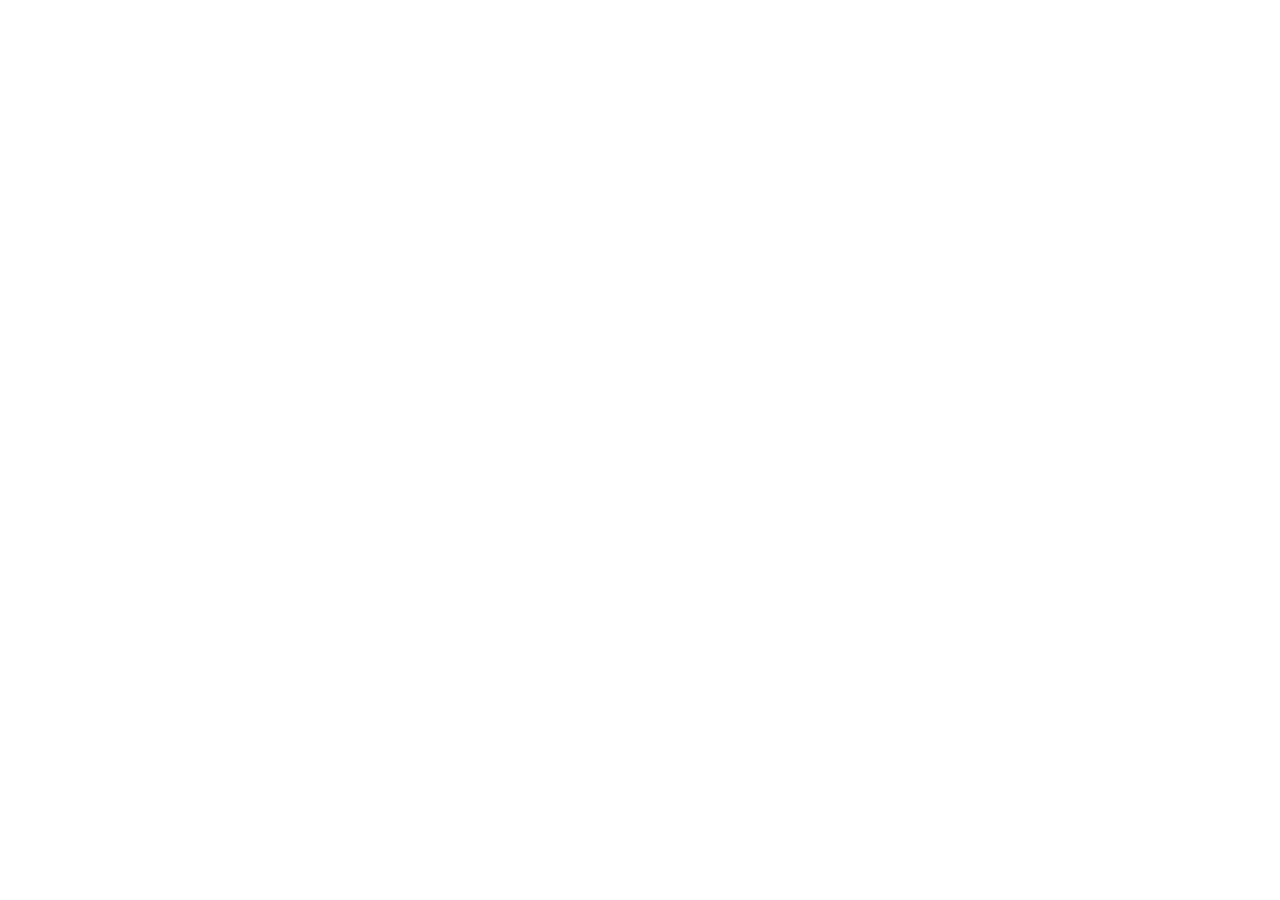
==== index.html @ e3da5157 "Commit inicial" ====
<!DOCTYPE html>
<html lang="pt-br">
<head>
    <meta charset="UTF-8">
    <meta name="viewport" content="width=device-width, initial-scale=1.0">
    <title>Papelaria & Bazar Central Parque</title>
    <link rel="stylesheet" href="style.css">
</head>
<body>
    
</body>
</html>
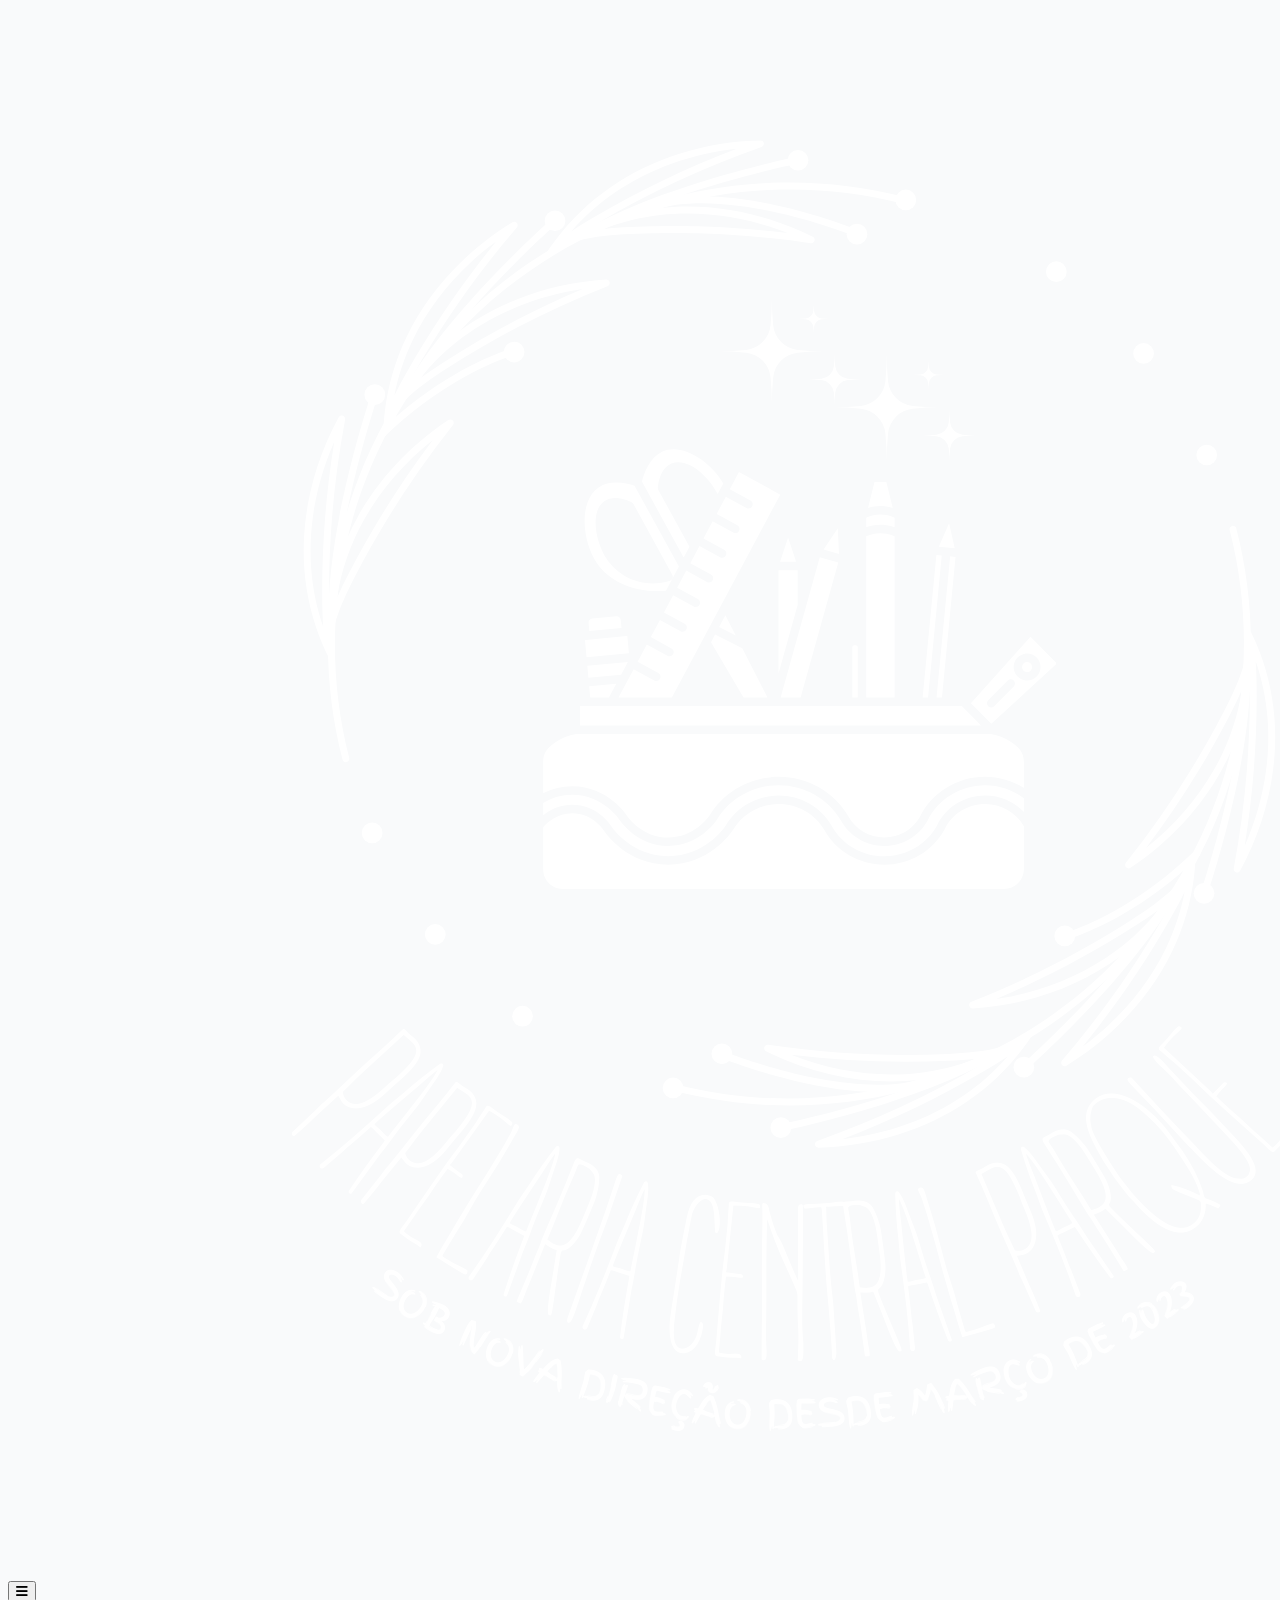
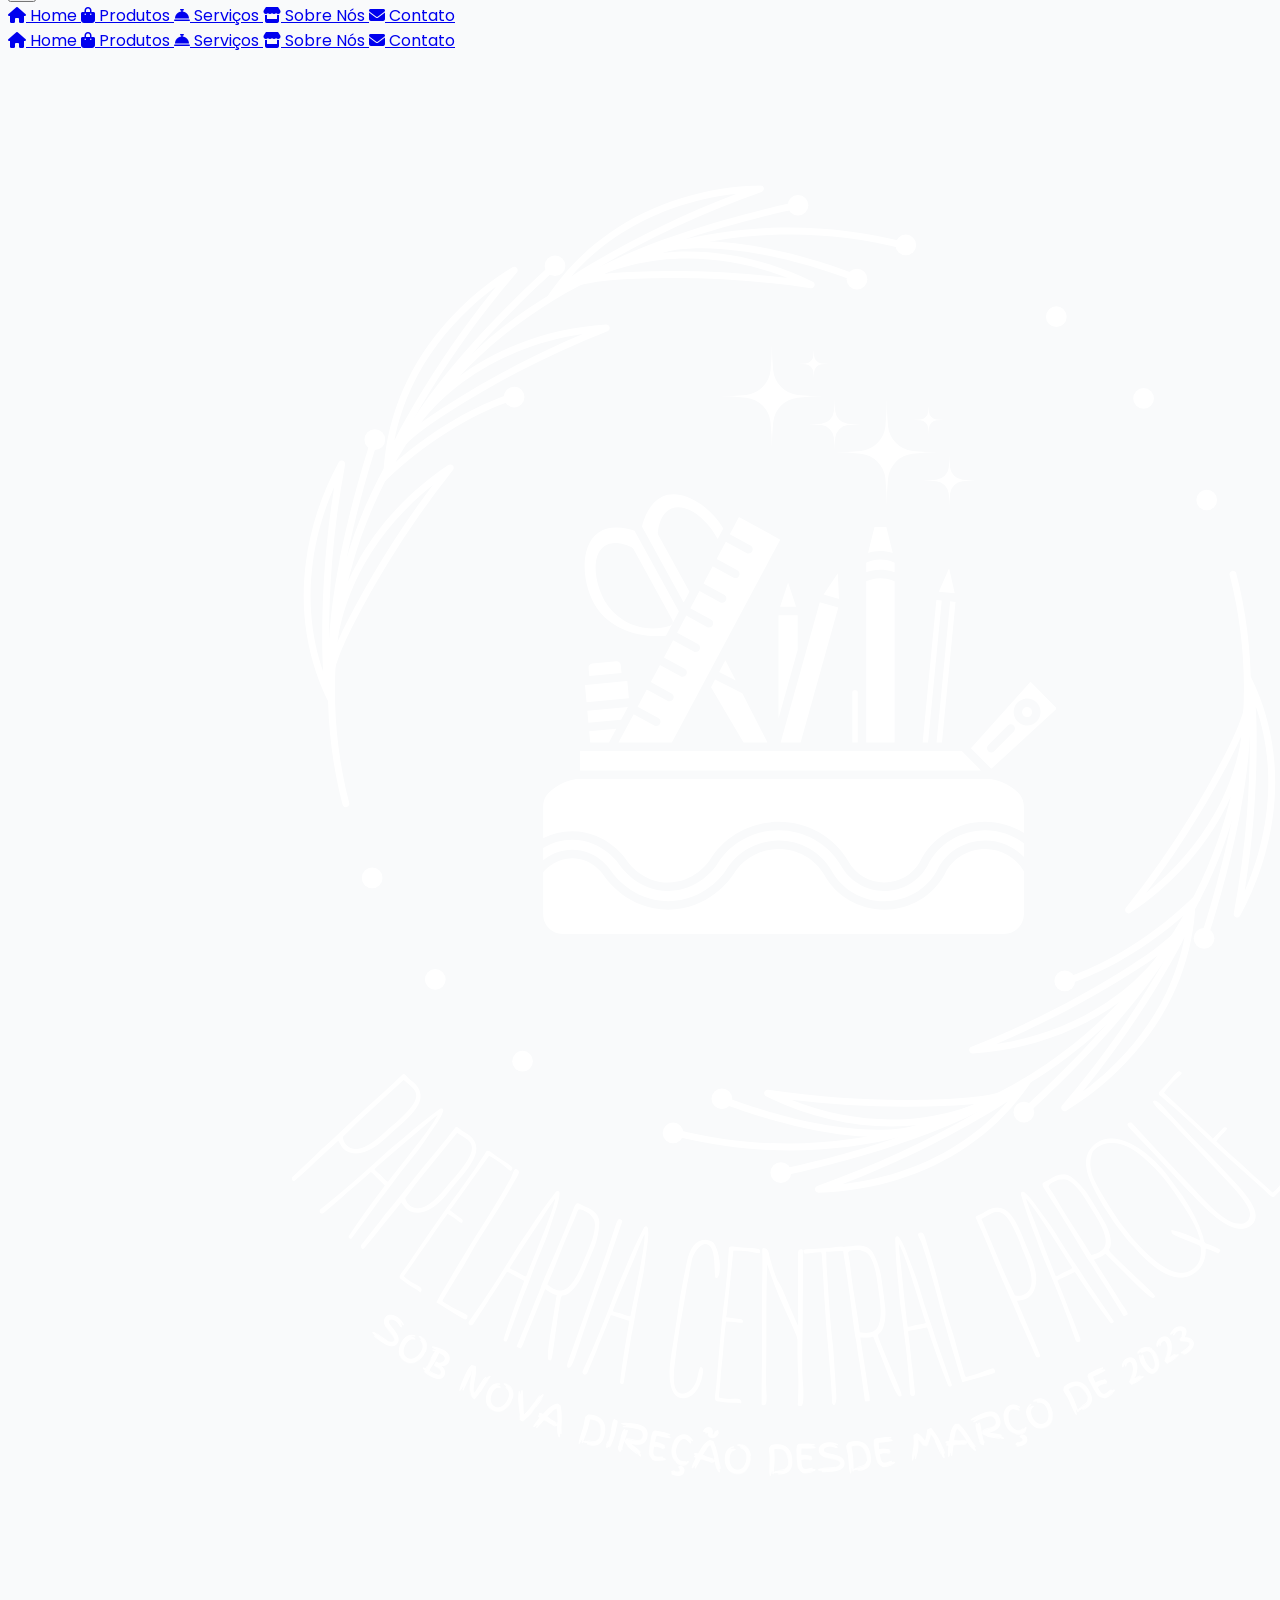
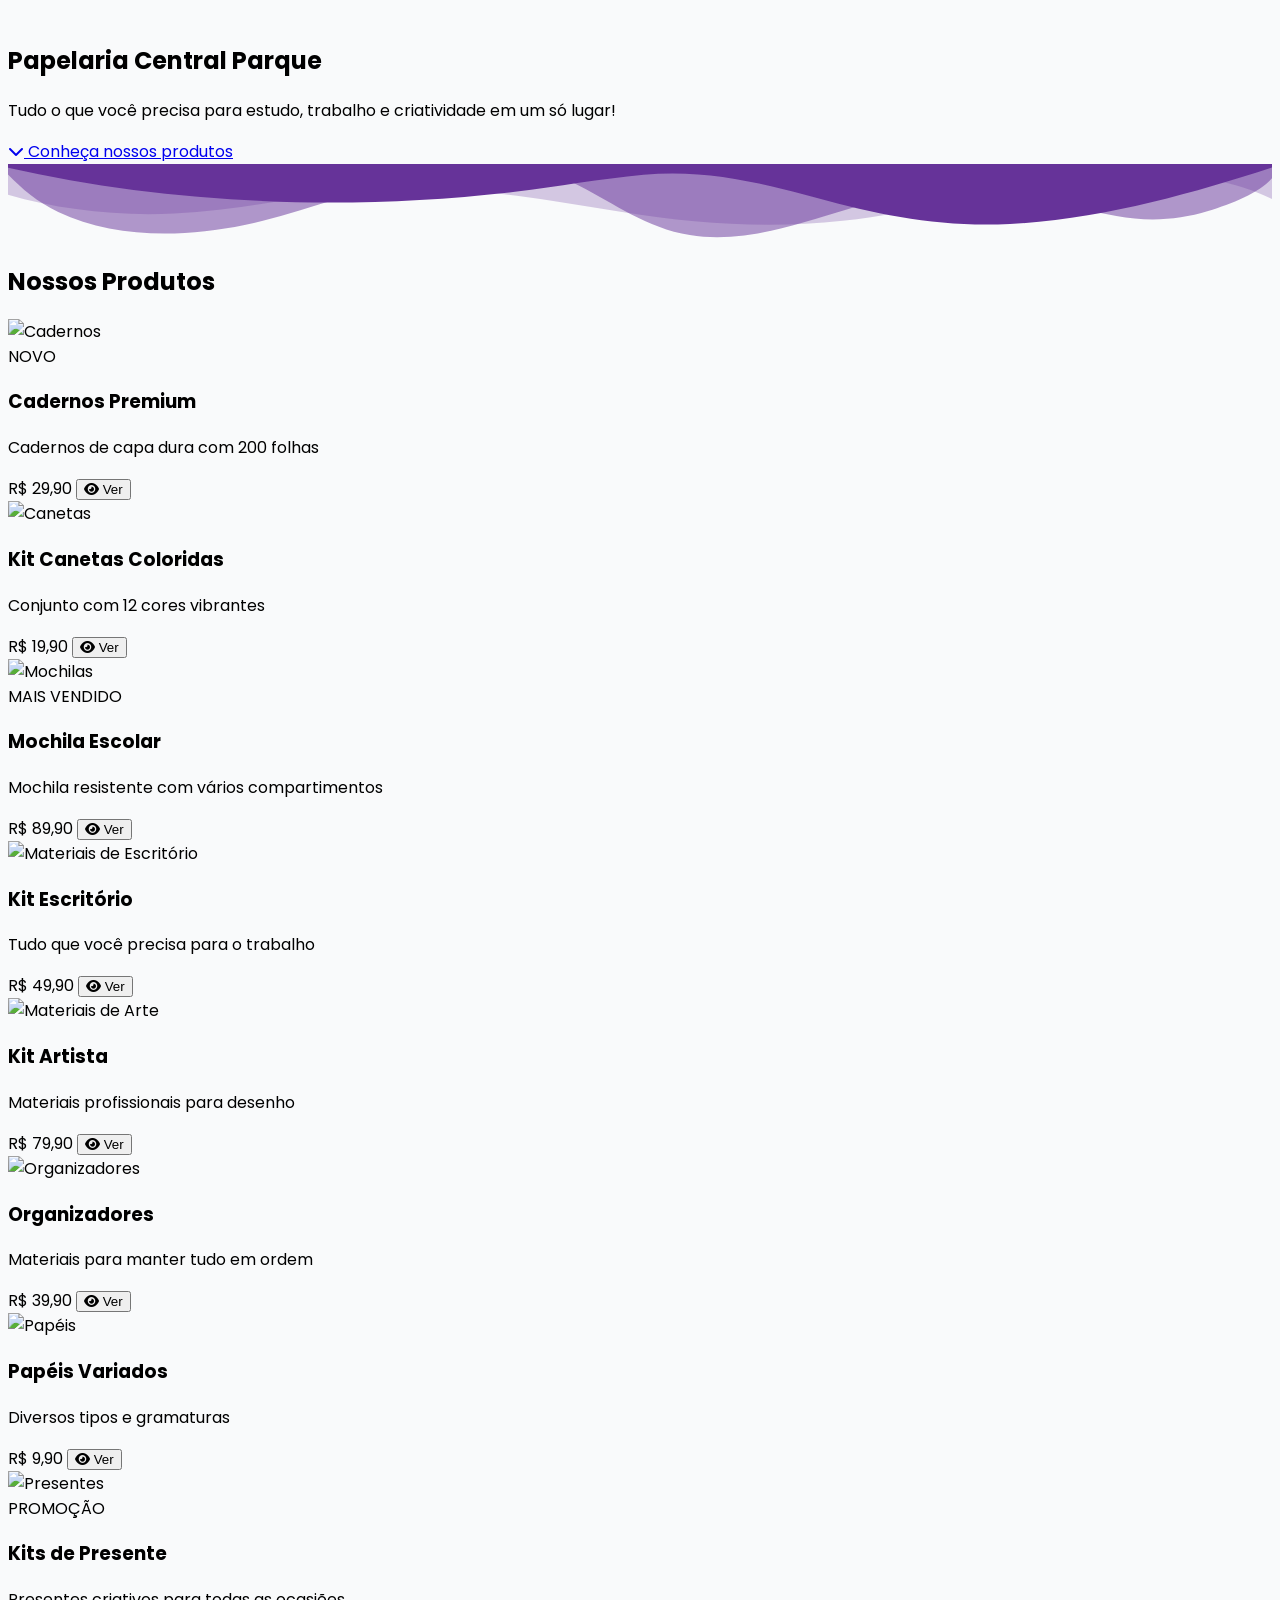
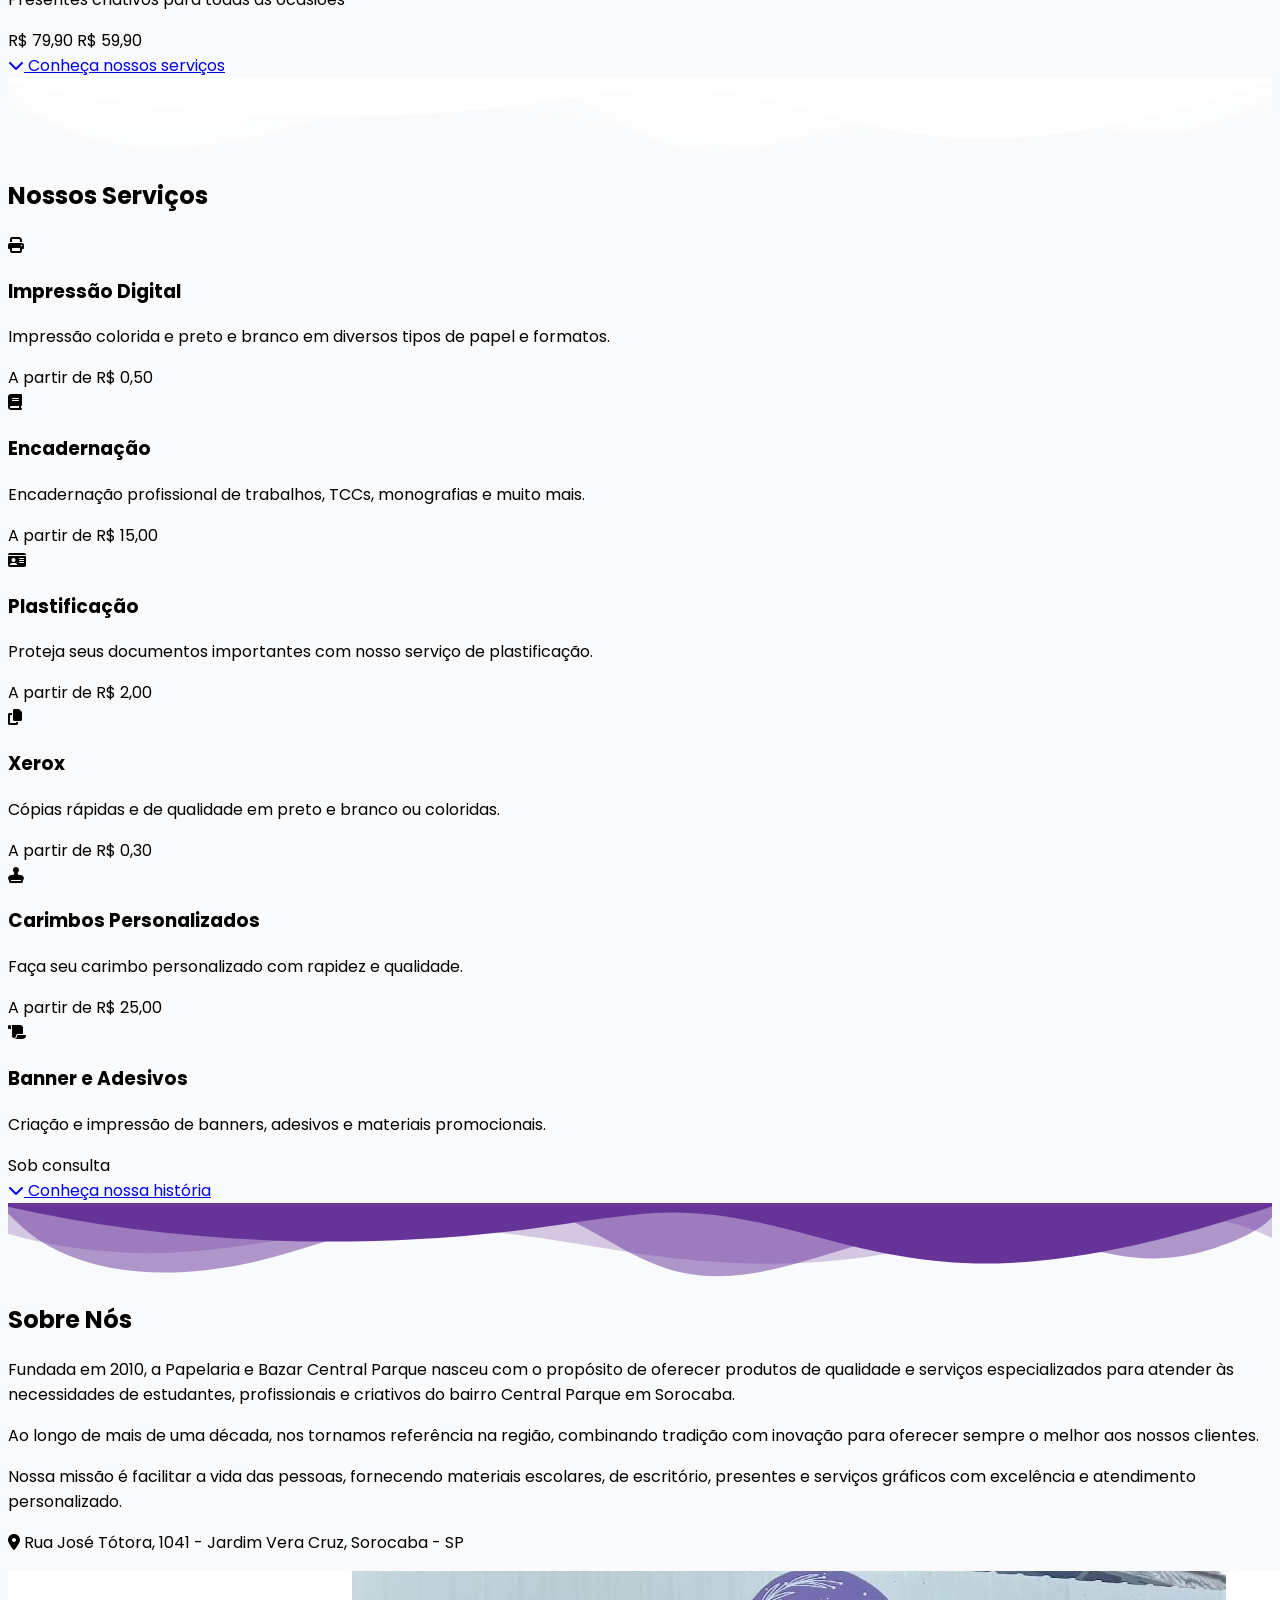
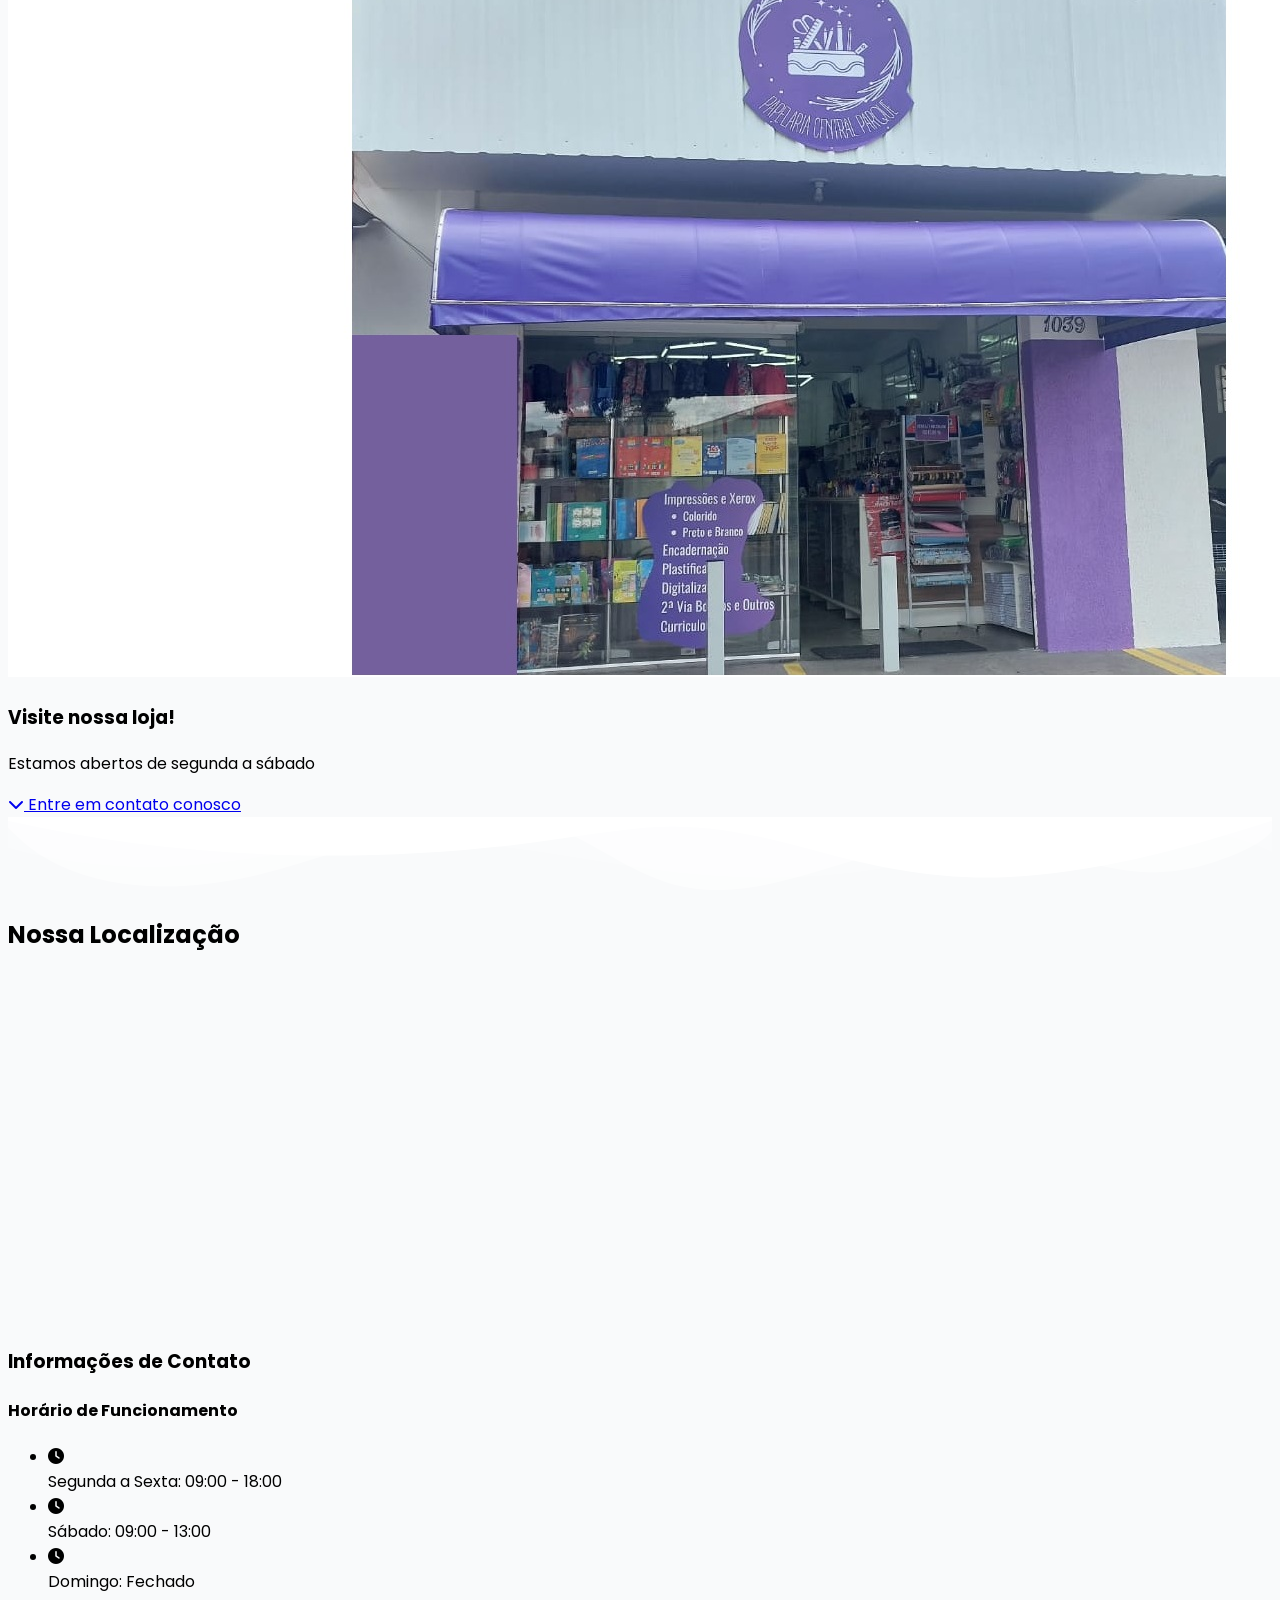
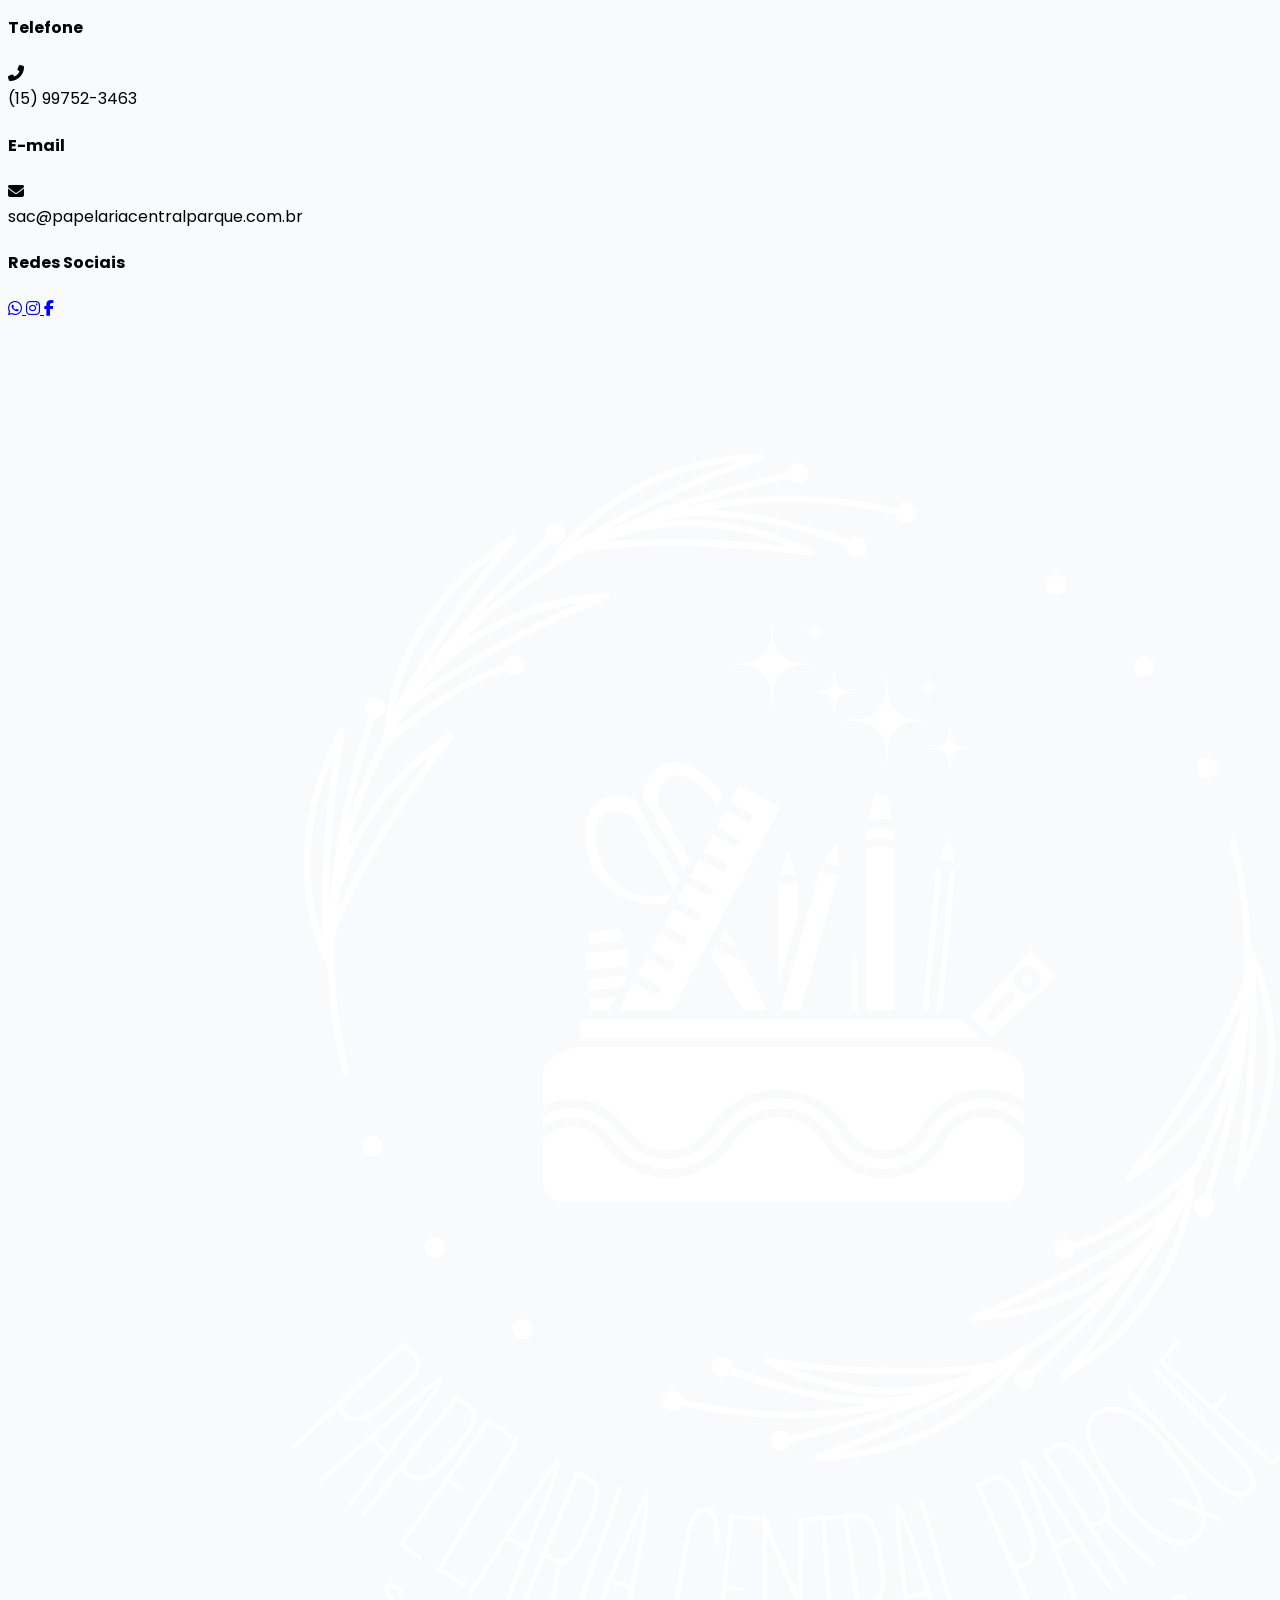
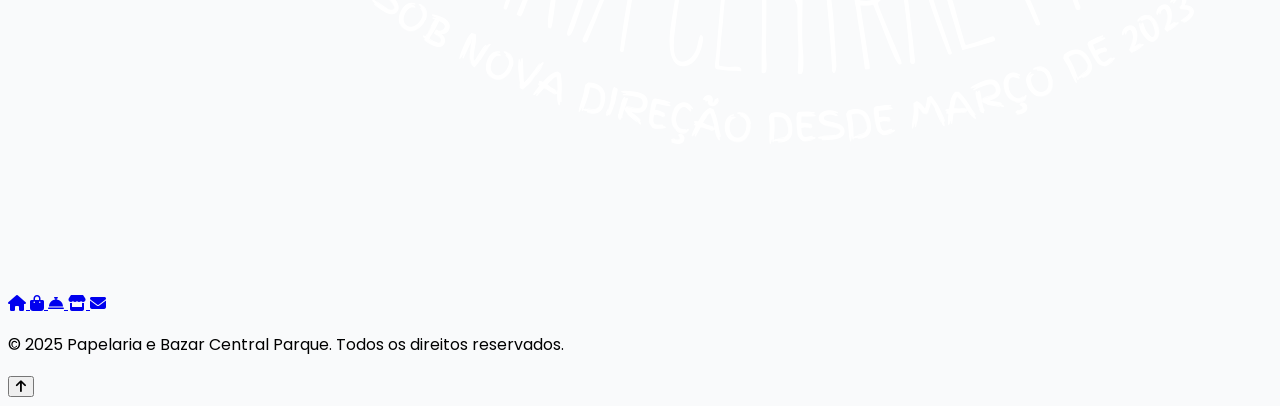
==== commit 2f52b193: "Codigo completo" ====
--- a/index.html
+++ b/index.html
@@ -1,12 +1,753 @@
 <!DOCTYPE html>
-<html lang="pt-br">
+<html lang="pt-BR">
+
 <head>
-    <meta charset="UTF-8">
-    <meta name="viewport" content="width=device-width, initial-scale=1.0">
-    <title>Papelaria & Bazar Central Parque</title>
-    <link rel="stylesheet" href="style.css">
+  <meta charset="UTF-8">
+  <meta name="viewport" content="width=device-width, initial-scale=1.0">
+  <title>Papelaria Central Parque</title>
+  <script src="https://cdn.tailwindcss.com"></script>
+  <link rel="stylesheet" href="https://cdnjs.cloudflare.com/ajax/libs/font-awesome/6.4.0/css/all.min.css">
+  <style>
+    /* Custom styles */
+    @import url('https://fonts.googleapis.com/css2?family=Poppins:wght@300;400;500;600;700&display=swap');
+
+    body {
+      font-family: 'Poppins', sans-serif;
+      background-color: #f9fafb;
+      position: relative;
+      overflow-x: hidden;
+    }
+
+    body::before {
+      content: "";
+      position: fixed;
+      top: 0;
+      left: 0;
+      width: 100%;
+      height: 100%;
+      background-image: url('[data-uri]');
+      background-size: 50%;
+      background-position: center;
+      background-repeat: no-repeat;
+      opacity: 0.03;
+      z-index: -1;
+      pointer-events: none;
+    }
+
+    .hero-section {
+      background: linear-gradient(135deg, rgba(102, 51, 153, 0.9), rgba(0, 0, 0, 0.8)),
+        url('https://images.unsplash.com/photo-1518455022959-bd206c94984d?ixlib=rb-4.0.3&ixid=M3wxMjA3fDB8MHxwaG90by1wYWdlfHx8fGVufDB8fHx8fA%3D%3D&auto=format&fit=crop&w=1470&q=80');
+      background-size: cover;
+      background-position: center;
+      background-attachment: fixed;
+    }
+
+    .card-hover {
+      transition: all 0.3s ease;
+    }
+
+    .card-hover:hover {
+      transform: translateY(-5px);
+      box-shadow: 0 10px 25px rgba(102, 51, 153, 0.3);
+    }
+
+    .social-icon {
+      transition: all 0.3s ease;
+    }
+
+    .social-icon:hover {
+      transform: scale(1.1);
+    }
+
+    .animate-fade-in {
+      animation: fadeIn 1s ease-in-out;
+    }
+
+    .animate-fade-in-up {
+      animation: fadeInUp 0.8s ease-out;
+    }
+
+    @keyframes fadeIn {
+      from {
+        opacity: 0;
+      }
+
+      to {
+        opacity: 1;
+      }
+    }
+
+    @keyframes fadeInUp {
+      from {
+        opacity: 0;
+        transform: translateY(20px);
+      }
+
+      to {
+        opacity: 1;
+        transform: translateY(0);
+      }
+    }
+
+    /* Custom scrollbar */
+    ::-webkit-scrollbar {
+      width: 8px;
+    }
+
+    ::-webkit-scrollbar-track {
+      background: #f1f1f1;
+    }
+
+    ::-webkit-scrollbar-thumb {
+      background: #663399;
+      border-radius: 4px;
+    }
+
+    ::-webkit-scrollbar-thumb:hover {
+      background: #5a2d8a;
+    }
+
+    /* Section divider */
+    .section-divider {
+      position: relative;
+      height: 80px;
+      overflow: hidden;
+    }
+
+    .section-divider svg {
+      position: absolute;
+      bottom: 0;
+      left: 0;
+      width: 100%;
+      height: 100%;
+    }
+  </style>
 </head>
-<body>
-    
+
+<body class="relative">
+  <!-- Navigation Bar -->
+  <nav class="bg-purple-900 shadow-lg sticky top-0 z-50">
+    <div class="container mx-auto px-4 py-3 flex justify-between items-center">
+      <!-- Logo with PNG -->
+      <div class="flex items-center">
+      <img src="assets/logopcp.png" alt="Logo Papelaria Central Parque" class="w-12 h-12 rounded-full object-cover p-1 shadow" />
+      </div>
+
+      <!-- Mobile Menu Button -->
+      <button id="mobile-menu-button" class="md:hidden focus:outline-none text-white">
+        <i class="fas fa-bars text-2xl"></i>
+      </button>
+
+      <!-- Desktop Menu -->
+      <div class="hidden md:flex space-x-8">
+        <a href="#home" class="text-white hover:text-purple-300 transition flex flex-col items-center">
+          <i class="fas fa-home text-xl"></i>
+          <span class="text-xs mt-1">Home</span>
+        </a>
+        <a href="#produtos" class="text-white hover:text-purple-300 transition flex flex-col items-center">
+          <i class="fas fa-shopping-bag text-xl"></i>
+          <span class="text-xs mt-1">Produtos</span>
+        </a>
+        <a href="#servicos" class="text-white hover:text-purple-300 transition flex flex-col items-center">
+          <i class="fas fa-concierge-bell text-xl"></i>
+          <span class="text-xs mt-1">Serviços</span>
+        </a>
+        <a href="#sobre" class="text-white hover:text-purple-300 transition flex flex-col items-center">
+          <i class="fas fa-store text-xl"></i>
+          <span class="text-xs mt-1">Sobre Nós</span>
+        </a>
+        <a href="#contato" class="text-white hover:text-purple-300 transition flex flex-col items-center">
+          <i class="fas fa-envelope text-xl"></i>
+          <span class="text-xs mt-1">Contato</span>
+        </a>
+      </div>
+    </div>
+
+    <!-- Mobile Menu (hidden by default) -->
+    <div id="mobile-menu" class="hidden md:hidden bg-purple-800 px-4 py-2">
+      <a href="#home" class="block py-2 text-white hover:text-purple-300 transition flex items-center">
+        <i class="fas fa-home mr-3"></i> Home
+      </a>
+      <a href="#produtos" class="block py-2 text-white hover:text-purple-300 transition flex items-center">
+        <i class="fas fa-shopping-bag mr-3"></i> Produtos
+      </a>
+      <a href="#servicos" class="block py-2 text-white hover:text-purple-300 transition flex items-center">
+        <i class="fas fa-concierge-bell mr-3"></i> Serviços
+      </a>
+      <a href="#sobre" class="block py-2 text-white hover:text-purple-300 transition flex items-center">
+        <i class="fas fa-store mr-3"></i> Sobre Nós
+      </a>
+      <a href="#contato" class="block py-2 text-white hover:text-purple-300 transition flex items-center">
+        <i class="fas fa-envelope mr-3"></i> Contato
+      </a>
+    </div>
+  </nav>
+
+  <!-- Hero Section (Home) -->
+  <section id="home" class="hero-section min-h-screen flex items-center justify-center text-white">
+    <div class="container mx-auto px-4 text-center animate-fade-in">
+      <div
+        class="w-32 h-32 bg-opacity-20 rounded-full flex items-center justify-center mx-auto mb-8 backdrop-blur-sm">
+        <img src="assets/logopcp.png" alt="Logo Papelaria Central Parque" class="w-12 h-12 rounded-full object-cover" />
+      </div>
+      <h1 class="text-4xl md:text-6xl font-bold mb-6">Papelaria Central Parque</h1>
+      <p class="text-xl md:text-2xl mb-8 max-w-2xl mx-auto">Tudo o que você precisa para estudo, trabalho e criatividade
+        em um só lugar!</p>
+      <div class="flex flex-wrap justify-center gap-4">
+        <a href="#produtos"
+          class="bg-purple-700 hover:bg-purple-600 text-white px-6 py-3 rounded-lg font-medium transition transform hover:scale-105">
+          <i class="fas fa-chevron-down mr-2"></i> Conheça nossos produtos
+        </a>
+      </div>
+    </div>
+  </section>
+
+  <!-- Section Divider -->
+  <div class="section-divider bg-white">
+    <svg viewBox="0 0 1200 120" preserveAspectRatio="none">
+      <path
+        d="M0,0V46.29c47.79,22.2,103.59,32.17,158,28,70.36-5.37,136.33-33.31,206.8-37.5C438.64,32.43,512.34,53.67,583,72.05c69.27,18,138.3,24.88,209.4,13.08,36.15-6,69.85-17.84,104.45-29.34C989.49,25,1113-14.29,1200,52.47V0Z"
+        opacity=".25" fill="#663399"></path>
+      <path
+        d="M0,0V15.81C13,36.92,27.64,56.86,47.69,72.05,99.41,111.27,165,111,224.58,91.58c31.15-10.15,60.09-26.07,89.67-39.8,40.92-19,84.73-46,130.83-49.67,36.26-2.85,70.9,9.42,98.6,31.56,31.77,25.39,62.32,62,103.63,73,40.44,10.79,81.35-6.69,119.13-24.28s75.16-39,116.92-43.05c59.73-5.85,113.28,22.88,168.9,38.84,30.2,8.66,59,6.17,87.09-7.5,22.43-10.89,48-26.93,60.65-49.24V0Z"
+        opacity=".5" fill="#663399"></path>
+      <path
+        d="M0,0V5.63C149.93,59,314.09,71.32,475.83,42.57c43-7.64,84.23-20.12,127.61-26.46,59-8.63,112.48,12.24,165.56,35.4C827.93,77.22,886,95.24,951.2,90c86.53-7,172.46-45.71,248.8-84.81V0Z"
+        fill="#663399"></path>
+    </svg>
+  </div>
+
+  <!-- Products Section -->
+  <section id="produtos" class="py-16 bg-purple-900 text-white">
+    <div class="container mx-auto px-4">
+      <div class="text-center mb-12">
+        <h2 class="text-3xl font-bold mb-4">Nossos Produtos</h2>
+        <div class="w-20 h-1 bg-purple-300 mx-auto"></div>
+      </div>
+
+      <div class="grid grid-cols-1 sm:grid-cols-2 lg:grid-cols-3 xl:grid-cols-4 gap-8">
+        <!-- Product Card 1 -->
+        <div
+          class="card-hover bg-white rounded-lg overflow-hidden shadow-md transition duration-300 animate-fade-in-up">
+          <div class="relative overflow-hidden h-48">
+            <img
+              src="https://images.unsplash.com/photo-1581093450021-5376e921c838?ixlib=rb-4.0.3&ixid=M3wxMjA3fDB8MHxwaG90by1wYWdlfHx8fGVufDB8fHx8fA%3D%3D&auto=format&fit=crop&w=1470&q=80"
+              alt="Cadernos" class="w-full h-full object-cover transition duration-500 hover:scale-110">
+            <div class="absolute top-2 right-2 bg-purple-700 text-white px-2 py-1 rounded text-xs font-bold">NOVO</div>
+          </div>
+          <div class="p-4">
+            <h3 class="text-xl font-semibold mb-2 text-purple-900">Cadernos Premium</h3>
+            <p class="text-gray-600 mb-4 text-sm">Cadernos de capa dura com 200 folhas</p>
+            <div class="flex justify-between items-center">
+              <span class="text-lg font-bold text-purple-900">R$ 29,90</span>
+              <button
+                class="bg-purple-700 hover:bg-purple-600 text-white px-4 py-2 rounded-full text-sm transition flex items-center">
+                <i class="fas fa-eye mr-1"></i> Ver
+              </button>
+            </div>
+          </div>
+        </div>
+
+        <!-- Product Card 2 -->
+        <div
+          class="card-hover bg-white rounded-lg overflow-hidden shadow-md transition duration-300 animate-fade-in-up">
+          <div class="relative overflow-hidden h-48">
+            <img
+              src="https://images.unsplash.com/photo-1511203466129-824e631920d7?ixlib=rb-4.0.3&ixid=M3wxMjA3fDB8MHxwaG90by1wYWdlfHx8fGVufDB8fHx8fA%3D%3D&auto=format&fit=crop&w=1470&q=80"
+              alt="Canetas" class="w-full h-full object-cover transition duration-500 hover:scale-110">
+          </div>
+          <div class="p-4">
+            <h3 class="text-xl font-semibold mb-2 text-purple-900">Kit Canetas Coloridas</h3>
+            <p class="text-gray-600 mb-4 text-sm">Conjunto com 12 cores vibrantes</p>
+            <div class="flex justify-between items-center">
+              <span class="text-lg font-bold text-purple-900">R$ 19,90</span>
+              <button
+                class="bg-purple-700 hover:bg-purple-600 text-white px-4 py-2 rounded-full text-sm transition flex items-center">
+                <i class="fas fa-eye mr-1"></i> Ver
+              </button>
+            </div>
+          </div>
+        </div>
+
+        <!-- Product Card 3 -->
+        <div
+          class="card-hover bg-white rounded-lg overflow-hidden shadow-md transition duration-300 animate-fade-in-up">
+          <div class="relative overflow-hidden h-48">
+            <img
+              src="https://images.unsplash.com/photo-1560869713-8174f8eae0d5?ixlib=rb-4.0.3&ixid=M3wxMjA3fDB8MHxwaG90by1wYWdlfHx8fGVufDB8fHx8fA%3D%3D&auto=format&fit=crop&w=1470&q=80"
+              alt="Mochilas" class="w-full h-full object-cover transition duration-500 hover:scale-110">
+            <div class="absolute top-2 right-2 bg-purple-700 text-white px-2 py-1 rounded text-xs font-bold">MAIS
+              VENDIDO</div>
+          </div>
+          <div class="p-4">
+            <h3 class="text-xl font-semibold mb-2 text-purple-900">Mochila Escolar</h3>
+            <p class="text-gray-600 mb-4 text-sm">Mochila resistente com vários compartimentos</p>
+            <div class="flex justify-between items-center">
+              <span class="text-lg font-bold text-purple-900">R$ 89,90</span>
+              <button
+                class="bg-purple-700 hover:bg-purple-600 text-white px-4 py-2 rounded-full text-sm transition flex items-center">
+                <i class="fas fa-eye mr-1"></i> Ver
+              </button>
+            </div>
+          </div>
+        </div>
+
+        <!-- Product Card 4 -->
+        <div
+          class="card-hover bg-white rounded-lg overflow-hidden shadow-md transition duration-300 animate-fade-in-up">
+          <div class="relative overflow-hidden h-48">
+            <img
+              src="https://images.unsplash.com/photo-1600185365483-26d7a4cc7519?ixlib=rb-4.0.3&ixid=M3wxMjA3fDB8MHxwaG90by1wYWdlfHx8fGVufDB8fHx8fA%3D%3D&auto=format&fit=crop&w=1470&q=80"
+              alt="Materiais de Escritório" class="w-full h-full object-cover transition duration-500 hover:scale-110">
+          </div>
+          <div class="p-4">
+            <h3 class="text-xl font-semibold mb-2 text-purple-900">Kit Escritório</h3>
+            <p class="text-gray-600 mb-4 text-sm">Tudo que você precisa para o trabalho</p>
+            <div class="flex justify-between items-center">
+              <span class="text-lg font-bold text-purple-900">R$ 49,90</span>
+              <button
+                class="bg-purple-700 hover:bg-purple-600 text-white px-4 py-2 rounded-full text-sm transition flex items-center">
+                <i class="fas fa-eye mr-1"></i> Ver
+              </button>
+            </div>
+          </div>
+        </div>
+
+        <!-- Product Card 5 -->
+        <div
+          class="card-hover bg-white rounded-lg overflow-hidden shadow-md transition duration-300 animate-fade-in-up">
+          <div class="relative overflow-hidden h-48">
+            <img
+              src="https://images.unsplash.com/photo-1549388604-817b15a13da2?ixlib=rb-4.0.3&ixid=M3wxMjA3fDB8MHxwaG90by1wYWdlfHx8fGVufDB8fHx8fA%3D%3D&auto=format&fit=crop&w=1470&q=80"
+              alt="Materiais de Arte" class="w-full h-full object-cover transition duration-500 hover:scale-110">
+          </div>
+          <div class="p-4">
+            <h3 class="text-xl font-semibold mb-2 text-purple-900">Kit Artista</h3>
+            <p class="text-gray-600 mb-4 text-sm">Materiais profissionais para desenho</p>
+            <div class="flex justify-between items-center">
+              <span class="text-lg font-bold text-purple-900">R$ 79,90</span>
+              <button
+                class="bg-purple-700 hover:bg-purple-600 text-white px-4 py-2 rounded-full text-sm transition flex items-center">
+                <i class="fas fa-eye mr-1"></i> Ver
+              </button>
+            </div>
+          </div>
+        </div>
+
+        <!-- Product Card 6 -->
+        <div
+          class="card-hover bg-white rounded-lg overflow-hidden shadow-md transition duration-300 animate-fade-in-up">
+          <div class="relative overflow-hidden h-48">
+            <img
+              src="https://images.unsplash.com/photo-1585771724684-38269d6639fd?ixlib=rb-4.0.3&ixid=M3wxMjA3fDB8MHxwaG90by1wYWdlfHx8fGVufDB8fHx8fA%3D%3D&auto=format&fit=crop&w=1470&q=80"
+              alt="Organizadores" class="w-full h-full object-cover transition duration-500 hover:scale-110">
+          </div>
+          <div class="p-4">
+            <h3 class="text-xl font-semibold mb-2 text-purple-900">Organizadores</h3>
+            <p class="text-gray-600 mb-4 text-sm">Materiais para manter tudo em ordem</p>
+            <div class="flex justify-between items-center">
+              <span class="text-lg font-bold text-purple-900">R$ 39,90</span>
+              <button
+                class="bg-purple-700 hover:bg-purple-600 text-white px-4 py-2 rounded-full text-sm transition flex items-center">
+                <i class="fas fa-eye mr-1"></i> Ver
+              </button>
+            </div>
+          </div>
+        </div>
+
+        <!-- Product Card 7 -->
+        <div
+          class="card-hover bg-white rounded-lg overflow-hidden shadow-md transition duration-300 animate-fade-in-up">
+          <div class="relative overflow-hidden h-48">
+            <img
+              src="https://images.unsplash.com/photo-1518455022959-bd206c94984d?ixlib=rb-4.0.3&ixid=M3wxMjA3fDB8MHxwaG90by1wYWdlfHx8fGVufDB8fHx8fA%3D%3D&auto=format&fit=crop&w=1470&q=80"
+              alt="Papéis" class="w-full h-full object-cover transition duration-500 hover:scale-110">
+          </div>
+          <div class="p-4">
+            <h3 class="text-xl font-semibold mb-2 text-purple-900">Papéis Variados</h3>
+            <p class="text-gray-600 mb-4 text-sm">Diversos tipos e gramaturas</p>
+            <div class="flex justify-between items-center">
+              <span class="text-lg font-bold text-purple-900">R$ 9,90</span>
+              <button
+                class="bg-purple-700 hover:bg-purple-600 text-white px-4 py-2 rounded-full text-sm transition flex items-center">
+                <i class="fas fa-eye mr-1"></i> Ver
+              </button>
+            </div>
+          </div>
+        </div>
+
+        <!-- Product Card 8 -->
+        <div
+          class="card-hover bg-white rounded-lg overflow-hidden shadow-md transition duration-300 animate-fade-in-up">
+          <div class="relative overflow-hidden h-48">
+            <img
+              src="https://images.unsplash.com/photo-1629196913083-6a0c8d5cb5e3?ixlib=rb-4.0.3&ixid=M3wxMjA3fDB8MHxwaG90by1wYWdlfHx8fGVufDB8fHx8fA%3D%3D&auto=format&fit=crop&w=1470&q=80"
+              alt="Presentes" class="w-full h-full object-cover transition duration-500 hover:scale-110">
+            <div class="absolute top-2 right-2 bg-purple-700 text-white px-2 py-1 rounded text-xs font-bold">PROMOÇÃO
+            </div>
+          </div>
+          <div class="p-4">
+            <h3 class="text-xl font-semibold mb-2 text-purple-900">Kits de Presente</h3>
+            <p class="text-gray-600 mb-4 text-sm">Presentes criativos para todas as ocasiões</p>
+            <div class="flex justify-between items-center">
+              <span class="text-lg font-bold text-purple-900 line-through mr-2">R$ 79,90</span>
+              <span class="text-lg font-bold text-purple-900">R$ 59,90</span>
+            </div>
+          </div>
+        </div>
+      </div>
+
+      <div class="text-center mt-12">
+        <a href="#servicos"
+          class="inline-block bg-white hover:bg-gray-100 text-purple-900 px-6 py-3 rounded-lg font-medium transition transform hover:scale-105">
+          <i class="fas fa-chevron-down mr-2"></i> Conheça nossos serviços
+        </a>
+      </div>
+    </div>
+  </section>
+
+  <!-- Section Divider -->
+  <div class="section-divider bg-purple-900">
+    <svg viewBox="0 0 1200 120" preserveAspectRatio="none">
+      <path
+        d="M0,0V46.29c47.79,22.2,103.59,32.17,158,28,70.36-5.37,136.33-33.31,206.8-37.5C438.64,32.43,512.34,53.67,583,72.05c69.27,18,138.3,24.88,209.4,13.08,36.15-6,69.85-17.84,104.45-29.34C989.49,25,1113-14.29,1200,52.47V0Z"
+        opacity=".25" fill="#ffffff"></path>
+      <path
+        d="M0,0V15.81C13,36.92,27.64,56.86,47.69,72.05,99.41,111.27,165,111,224.58,91.58c31.15-10.15,60.09-26.07,89.67-39.8,40.92-19,84.73-46,130.83-49.67,36.26-2.85,70.9,9.42,98.6,31.56,31.77,25.39,62.32,62,103.63,73,40.44,10.79,81.35-6.69,119.13-24.28s75.16-39,116.92-43.05c59.73-5.85,113.28,22.88,168.9,38.84,30.2,8.66,59,6.17,87.09-7.5,22.43-10.89,48-26.93,60.65-49.24V0Z"
+        opacity=".5" fill="#ffffff"></path>
+      <path
+        d="M0,0V5.63C149.93,59,314.09,71.32,475.83,42.57c43-7.64,84.23-20.12,127.61-26.46,59-8.63,112.48,12.24,165.56,35.4C827.93,77.22,886,95.24,951.2,90c86.53-7,172.46-45.71,248.8-84.81V0Z"
+        fill="#ffffff"></path>
+    </svg>
+  </div>
+
+  <!-- Services Section -->
+  <section id="servicos" class="py-16 bg-white">
+    <div class="container mx-auto px-4">
+      <div class="text-center mb-12">
+        <h2 class="text-3xl font-bold mb-4 text-purple-900">Nossos Serviços</h2>
+        <div class="w-20 h-1 bg-purple-700 mx-auto"></div>
+      </div>
+
+      <div class="grid grid-cols-1 md:grid-cols-2 lg:grid-cols-3 gap-8">
+        <!-- Service Card 1 -->
+        <div
+          class="card-hover bg-purple-50 rounded-lg overflow-hidden shadow-md p-6 transition duration-300 animate-fade-in-up">
+          <div class="text-purple-700 mb-4 flex justify-center">
+            <div class="w-16 h-16 bg-white rounded-full flex items-center justify-center">
+              <i class="fas fa-print text-2xl"></i>
+            </div>
+          </div>
+          <h3 class="text-xl font-semibold mb-2 text-center text-purple-900">Impressão Digital</h3>
+          <p class="text-gray-600 mb-4 text-center">Impressão colorida e preto e branco em diversos tipos de papel e
+            formatos.</p>
+          <div class="flex justify-center">
+            <span class="text-lg font-bold text-purple-900">A partir de R$ 0,50</span>
+          </div>
+        </div>
+
+        <!-- Service Card 2 -->
+        <div
+          class="card-hover bg-purple-50 rounded-lg overflow-hidden shadow-md p-6 transition duration-300 animate-fade-in-up">
+          <div class="text-purple-700 mb-4 flex justify-center">
+            <div class="w-16 h-16 bg-white rounded-full flex items-center justify-center">
+              <i class="fas fa-book text-2xl"></i>
+            </div>
+          </div>
+          <h3 class="text-xl font-semibold mb-2 text-center text-purple-900">Encadernação</h3>
+          <p class="text-gray-600 mb-4 text-center">Encadernação profissional de trabalhos, TCCs, monografias e muito
+            mais.</p>
+          <div class="flex justify-center">
+            <span class="text-lg font-bold text-purple-900">A partir de R$ 15,00</span>
+          </div>
+        </div>
+
+        <!-- Service Card 3 -->
+        <div
+          class="card-hover bg-purple-50 rounded-lg overflow-hidden shadow-md p-6 transition duration-300 animate-fade-in-up">
+          <div class="text-purple-700 mb-4 flex justify-center">
+            <div class="w-16 h-16 bg-white rounded-full flex items-center justify-center">
+              <i class="fas fa-id-card text-2xl"></i>
+            </div>
+          </div>
+          <h3 class="text-xl font-semibold mb-2 text-center text-purple-900">Plastificação</h3>
+          <p class="text-gray-600 mb-4 text-center">Proteja seus documentos importantes com nosso serviço de
+            plastificação.</p>
+          <div class="flex justify-center">
+            <span class="text-lg font-bold text-purple-900">A partir de R$ 2,00</span>
+          </div>
+        </div>
+
+        <!-- Service Card 4 -->
+        <div
+          class="card-hover bg-purple-50 rounded-lg overflow-hidden shadow-md p-6 transition duration-300 animate-fade-in-up">
+          <div class="text-purple-700 mb-4 flex justify-center">
+            <div class="w-16 h-16 bg-white rounded-full flex items-center justify-center">
+              <i class="fas fa-copy text-2xl"></i>
+            </div>
+          </div>
+          <h3 class="text-xl font-semibold mb-2 text-center text-purple-900">Xerox</h3>
+          <p class="text-gray-600 mb-4 text-center">Cópias rápidas e de qualidade em preto e branco ou coloridas.</p>
+          <div class="flex justify-center">
+            <span class="text-lg font-bold text-purple-900">A partir de R$ 0,30</span>
+          </div>
+        </div>
+
+        <!-- Service Card 5 -->
+        <div
+          class="card-hover bg-purple-50 rounded-lg overflow-hidden shadow-md p-6 transition duration-300 animate-fade-in-up">
+          <div class="text-purple-700 mb-4 flex justify-center">
+            <div class="w-16 h-16 bg-white rounded-full flex items-center justify-center">
+              <i class="fas fa-stamp text-2xl"></i>
+            </div>
+          </div>
+          <h3 class="text-xl font-semibold mb-2 text-center text-purple-900">Carimbos Personalizados</h3>
+          <p class="text-gray-600 mb-4 text-center">Faça seu carimbo personalizado com rapidez e qualidade.</p>
+          <div class="flex justify-center">
+            <span class="text-lg font-bold text-purple-900">A partir de R$ 25,00</span>
+          </div>
+        </div>
+
+        <!-- Service Card 6 -->
+        <div
+          class="card-hover bg-purple-50 rounded-lg overflow-hidden shadow-md p-6 transition duration-300 animate-fade-in-up">
+          <div class="text-purple-700 mb-4 flex justify-center">
+            <div class="w-16 h-16 bg-white rounded-full flex items-center justify-center">
+              <i class="fas fa-scroll text-2xl"></i>
+            </div>
+          </div>
+          <h3 class="text-xl font-semibold mb-2 text-center text-purple-900">Banner e Adesivos</h3>
+          <p class="text-gray-600 mb-4 text-center">Criação e impressão de banners, adesivos e materiais promocionais.
+          </p>
+          <div class="flex justify-center">
+            <span class="text-lg font-bold text-purple-900">Sob consulta</span>
+          </div>
+        </div>
+      </div>
+
+      <div class="text-center mt-12">
+        <a href="#sobre"
+          class="inline-block bg-purple-900 hover:bg-purple-800 text-white px-6 py-3 rounded-lg font-medium transition transform hover:scale-105">
+          <i class="fas fa-chevron-down mr-2"></i> Conheça nossa história
+        </a>
+      </div>
+    </div>
+  </section>
+
+  <!-- Section Divider -->
+  <div class="section-divider bg-white">
+    <svg viewBox="0 0 1200 120" preserveAspectRatio="none">
+      <path
+        d="M0,0V46.29c47.79,22.2,103.59,32.17,158,28,70.36-5.37,136.33-33.31,206.8-37.5C438.64,32.43,512.34,53.67,583,72.05c69.27,18,138.3,24.88,209.4,13.08,36.15-6,69.85-17.84,104.45-29.34C989.49,25,1113-14.29,1200,52.47V0Z"
+        opacity=".25" fill="#663399"></path>
+      <path
+        d="M0,0V15.81C13,36.92,27.64,56.86,47.69,72.05,99.41,111.27,165,111,224.58,91.58c31.15-10.15,60.09-26.07,89.67-39.8,40.92-19,84.73-46,130.83-49.67,36.26-2.85,70.9,9.42,98.6,31.56,31.77,25.39,62.32,62,103.63,73,40.44,10.79,81.35-6.69,119.13-24.28s75.16-39,116.92-43.05c59.73-5.85,113.28,22.88,168.9,38.84,30.2,8.66,59,6.17,87.09-7.5,22.43-10.89,48-26.93,60.65-49.24V0Z"
+        opacity=".5" fill="#663399"></path>
+      <path
+        d="M0,0V5.63C149.93,59,314.09,71.32,475.83,42.57c43-7.64,84.23-20.12,127.61-26.46,59-8.63,112.48,12.24,165.56,35.4C827.93,77.22,886,95.24,951.2,90c86.53-7,172.46-45.71,248.8-84.81V0Z"
+        fill="#663399"></path>
+    </svg>
+  </div>
+
+  <!-- About Us Section -->
+  <section id="sobre" class="py-16 bg-purple-900 text-white">
+    <div class="container mx-auto px-4">
+      <div class="flex flex-col lg:flex-row items-center">
+        <div class="lg:w-1/2 mb-8 lg:mb-0 lg:pr-12 animate-fade-in">
+          <h2 class="text-3xl font-bold mb-6">Sobre Nós</h2>
+          <p class="mb-4 text-purple-100">
+            Fundada em 2010, a <span class="font-bold">Papelaria e Bazar Central Parque</span> nasceu com o propósito de
+            oferecer produtos de qualidade e serviços especializados para atender às necessidades de estudantes,
+            profissionais e criativos do bairro Central Parque em Sorocaba.
+          </p>
+          <p class="mb-4 text-purple-100">
+            Ao longo de mais de uma década, nos tornamos referência na região, combinando tradição com inovação para
+            oferecer sempre o melhor aos nossos clientes.
+          </p>
+          <p class="mb-6 text-purple-100">
+            Nossa missão é facilitar a vida das pessoas, fornecendo materiais escolares, de escritório, presentes e
+            serviços gráficos com excelência e atendimento personalizado.
+          </p>
+          <div class="bg-purple-800 border-l-4 border-purple-300 p-4 rounded-r-lg">
+            <p class="font-medium">
+              <i class="fas fa-map-marker-alt mr-2"></i> Rua José Tótora, 1041 - Jardim Vera Cruz, Sorocaba - SP
+            </p>
+          </div>
+        </div>
+        <div class="lg:w-1/2 animate-fade-in">
+          <div class="relative overflow-hidden rounded-lg shadow-xl">
+            <img
+              src="assets/fachadaNew.jpeg"
+              alt="Nossa loja" class="w-full h-auto">
+            <div class="absolute inset-0 bg-gradient-to-t from-purple-900 to-transparent opacity-70"></div>
+            <div class="absolute bottom-0 left-0 p-6 text-white">
+              <h3 class="text-xl font-bold">Visite nossa loja!</h3>
+              <p>Estamos abertos de segunda a sábado</p>
+            </div>
+          </div>
+        </div>
+      </div>
+
+      <div class="text-center mt-12">
+        <a href="#contato"
+          class="inline-block bg-white hover:bg-gray-100 text-purple-900 px-6 py-3 rounded-lg font-medium transition transform hover:scale-105">
+          <i class="fas fa-chevron-down mr-2"></i> Entre em contato conosco
+        </a>
+      </div>
+    </div>
+  </section>
+
+  <!-- Section Divider -->
+  <div class="section-divider bg-purple-900">
+    <svg viewBox="0 0 1200 120" preserveAspectRatio="none">
+      <path
+        d="M0,0V46.29c47.79,22.2,103.59,32.17,158,28,70.36-5.37,136.33-33.31,206.8-37.5C438.64,32.43,512.34,53.67,583,72.05c69.27,18,138.3,24.88,209.4,13.08,36.15-6,69.85-17.84,104.45-29.34C989.49,25,1113-14.29,1200,52.47V0Z"
+        opacity=".25" fill="#ffffff"></path>
+      <path
+        d="M0,0V15.81C13,36.92,27.64,56.86,47.69,72.05,99.41,111.27,165,111,224.58,91.58c31.15-10.15,60.09-26.07,89.67-39.8,40.92-19,84.73-46,130.83-49.67,36.26-2.85,70.9,9.42,98.6,31.56,31.77,25.39,62.32,62,103.63,73,40.44,10.79,81.35-6.69,119.13-24.28s75.16-39,116.92-43.05c59.73-5.85,113.28,22.88,168.9,38.84,30.2,8.66,59,6.17,87.09-7.5,22.43-10.89,48-26.93,60.65-49.24V0Z"
+        opacity=".5" fill="#ffffff"></path>
+      <path
+        d="M0,0V5.63C149.93,59,314.09,71.32,475.83,42.57c43-7.64,84.23-20.12,127.61-26.46,59-8.63,112.48,12.24,165.56,35.4C827.93,77.22,886,95.24,951.2,90c86.53-7,172.46-45.71,248.8-84.81V0Z"
+        fill="#ffffff"></path>
+    </svg>
+  </div>
+
+  <!-- Contact Section -->
+  <section id="contato" class="py-16 bg-white">
+    <div class="container mx-auto px-4">
+      <div class="text-center mb-12">
+        <h2 class="text-3xl font-bold mb-4 text-purple-900">Nossa Localização</h2>
+        <div class="w-20 h-1 bg-purple-700 mx-auto"></div>
+      </div>
+      <div class="flex flex-col lg:flex-row gap-12">
+        <!-- Google Maps Embed -->
+        <div class="lg:w-1/2 animate-fade-in">
+          <div class="rounded-lg overflow-hidden shadow-lg h-full min-h-[350px]">
+            <iframe
+              src="https://www.google.com/maps/embed?pb=!1m18!1m12!1m3!1d2786.663679835816!2d-47.509405225923636!3d-23.518498660016554!2m3!1f0!2f0!3f0!3m2!1i1024!2i768!4f13.1!3m3!1m2!1s0x94c58b3f931fad33%3A0xc4f4188c3874ce37!2sR.%20Jos%C3%A9%20T%C3%B3tora%2C%201041%20-%20Jardim%20Vera%20Cruz%2C%20Sorocaba%20-%20SP%2C%2018051-005!5e1!3m2!1spt-BR!2sbr!4v1739379706195!5m2!1spt-BR!2sbr"
+              width="100%" height="350" style="border:0;" allowfullscreen="" loading="lazy"
+              referrerpolicy="no-referrer-when-downgrade"></iframe>
+          </div>
+        </div>
+
+        <!-- Contact Info -->
+        <div class="lg:w-1/2 animate-fade-in">
+          <div class="bg-purple-50 p-8 rounded-lg shadow-lg h-full">
+            <h3 class="text-2xl font-bold mb-6 text-purple-900">Informações de Contato</h3>
+
+            <div class="mb-8">
+              <h4 class="text-lg font-semibold mb-4 text-gray-800">Horário de Funcionamento</h4>
+              <ul class="space-y-2">
+                <li class="flex items-center">
+                  <div class="w-8 h-8 bg-purple-700 text-white rounded-full flex items-center justify-center mr-3">
+                    <i class="fas fa-clock text-sm"></i>
+                  </div>
+                  <span>Segunda a Sexta: 09:00 - 18:00</span>
+                </li>
+                <li class="flex items-center">
+                  <div class="w-8 h-8 bg-purple-700 text-white rounded-full flex items-center justify-center mr-3">
+                    <i class="fas fa-clock text-sm"></i>
+                  </div>
+                  <span>Sábado: 09:00 - 13:00</span>
+                </li>
+                <li class="flex items-center">
+                  <div class="w-8 h-8 bg-purple-700 text-white rounded-full flex items-center justify-center mr-3">
+                    <i class="fas fa-clock text-sm"></i>
+                  </div>
+                  <span>Domingo: Fechado</span>
+                </li>
+              </ul>
+            </div>
+
+            <div class="mb-8">
+              <h4 class="text-lg font-semibold mb-4 text-gray-800">Telefone</h4>
+              <div class="flex items-center">
+                <div class="w-8 h-8 bg-purple-700 text-white rounded-full flex items-center justify-center mr-3">
+                  <i class="fas fa-phone-alt text-sm"></i>
+                </div>
+                <span>(15) 99752-3463</span>
+              </div>
+            </div>
+
+            <div class="mb-8">
+              <h4 class="text-lg font-semibold mb-4 text-gray-800">E-mail</h4>
+              <div class="flex items-center">
+                <div class="w-8 h-8 bg-purple-700 text-white rounded-full flex items-center justify-center mr-3">
+                  <i class="fas fa-envelope text-sm"></i>
+                </div>
+                <span>sac@papelariacentralparque.com.br</span>
+              </div>
+            </div>
+
+            <div>
+              <h4 class="text-lg font-semibold mb-4 text-gray-800">Redes Sociais</h4>
+              <div class="flex space-x-4">
+                <a href="https://api.whatsapp.com/send?phone=551599752-3463" target="_blank"
+                  class="social-icon bg-green-500 hover:bg-green-600 text-white p-3 rounded-full transition duration-300">
+                  <i class="fab fa-whatsapp text-xl"></i>
+                </a>
+                <a href="https://www.instagram.com/papelariacentralparque/" target="_blank"
+                  class="social-icon bg-gradient-to-br from-purple-600 to-pink-600 hover:from-purple-700 hover:to-pink-700 text-white p-3 rounded-full transition duration-300">
+                  <i class="fab fa-instagram text-xl"></i>
+                </a>
+                <a href="https://www.facebook.com/profile.php?id=100090863193996" target="_blank"
+                  class="social-icon bg-blue-600 hover:bg-blue-700 text-white p-3 rounded-full transition duration-300">
+                  <i class="fab fa-facebook-f text-xl"></i>
+                </a>
+              </div>
+            </div>
+          </div>
+        </div>
+      </div>
+    </div>
+  </section>
+
+  <!-- Footer -->
+  <footer class="bg-purple-900 text-white py-8">
+    <div class="container mx-auto px-4">
+      <div class="flex flex-col md:flex-row justify-between items-center">
+        <div class="mb-4 md:mb-0">
+          <div class="flex items-center space-x-2">
+            <div class="w-10 h-10 rounded-full flex items-center justify-center">
+              <img src="assets/logopcp.png" alt="Logo Papelaria Central Parque" class="w-12 h-12 rounded-full object-cover p-1 shadow" />
+            </div>
+          </div>
+        </div>
+
+        <div class="flex space-x-6 mb-4 md:mb-0">
+          <a href="#home" class="hover:text-purple-300 transition">
+            <i class="fas fa-home"></i>
+          </a>
+          <a href="#produtos" class="hover:text-purple-300 transition">
+            <i class="fas fa-shopping-bag"></i>
+          </a>
+          <a href="#servicos" class="hover:text-purple-300 transition">
+            <i class="fas fa-concierge-bell"></i>
+          </a>
+          <a href="#sobre" class="hover:text-purple-300 transition">
+            <i class="fas fa-store"></i>
+          </a>
+          <a href="#contato" class="hover:text-purple-300 transition">
+            <i class="fas fa-envelope"></i>
+          </a>
+        </div>
+      </div>
+
+      <div class="border-t border-purple-800 mt-6 pt-6 text-center text-purple-300">
+        <p>&copy; 2025 Papelaria e Bazar Central Parque. Todos os direitos reservados.</p>
+      </div>
+    </div>
+  </footer>
+
+  <!-- Back to Top Button -->
+  <button id="back-to-top"
+    class="fixed bottom-6 right-6 bg-purple-700 hover:bg-purple-600 text-white p-3 rounded-full shadow-lg opacity-0 invisible transition-all duration-300">
+    <i class="fas fa-arrow-up"></i>
+  </button>
+
+  <!-- JavaScript -->
+  <script>
+  </script>
 </body>
+
 </html>
